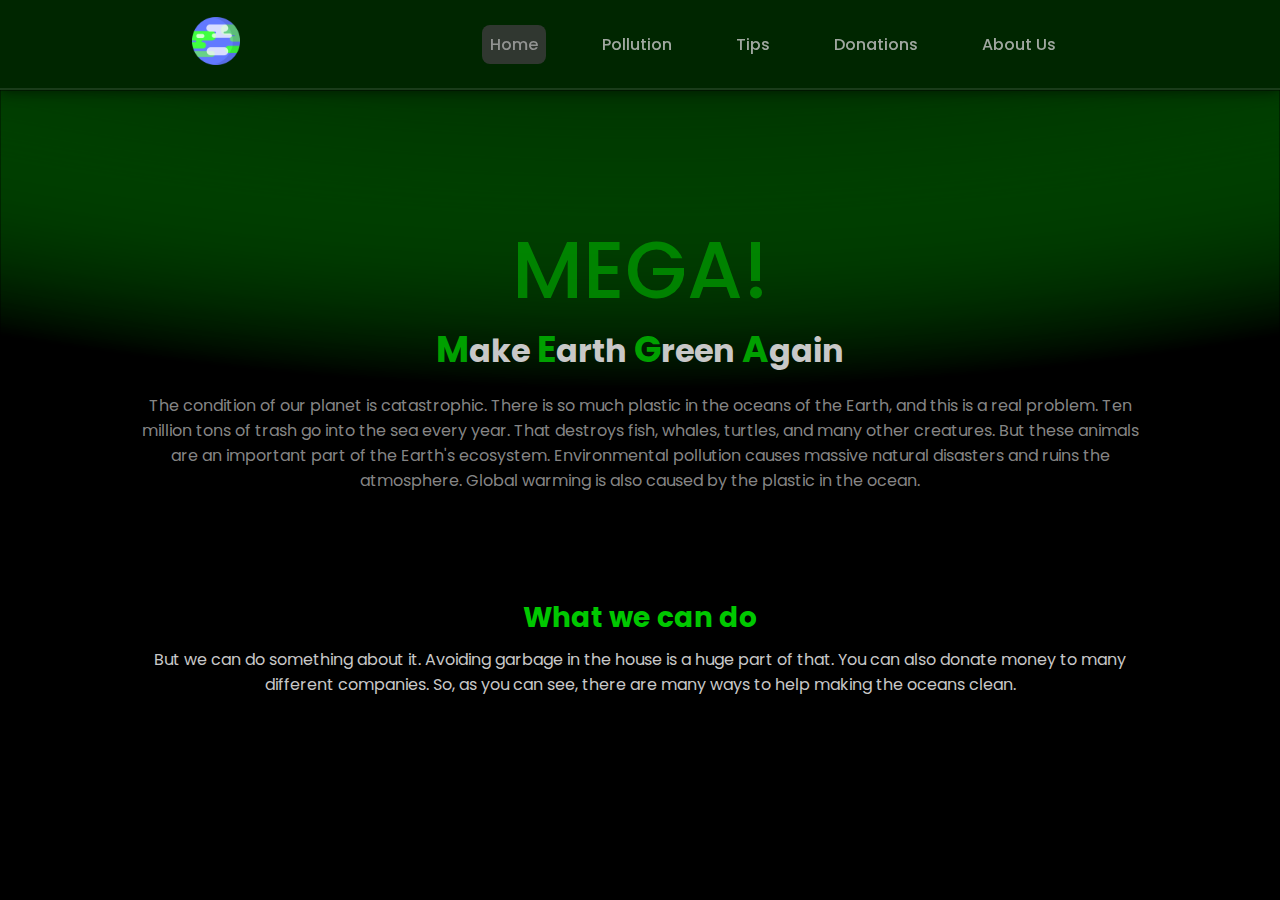
==== index.html @ ea178f75 "Add files via upload" ====
<!DOCTYPE html>
<html>
<head>
	<meta charset="UTF-8" />
	<title>Make Earth Green Again</title>
	<link href="./index.css" type="text/css" rel="stylesheet" />
</head>

<body>
	<div class="nav-bar">
		<div class="nav-bar__content">
			<div class="nav-bar__content__left">
				<div id="nav-bar__content__left__logo" class="nav-bar__content__left__logo">
					<img src="./imports/images/mega_logo.png" alt="Logo">
				</div>
			</div>
			<div class="nav-bar__content__right">
				<ul class="nav-bar__content__right__page-selector">
					<li>
						<a href="#" class="nav-bar__content__right__page-selector--1 current-page">Home</a>
					</li>
					<li>
						<a href="./pollution.html" class="nav-bar__content__right__page-selector--2">Pollution</a>
					</li>
					<li>
						<a href="./tips.html" class="nav-bar__content__right__page-selector--3">Tips</a>
					</li>
					<li>
						<a href="./donations.html" class="nav-bar__content__right__page-selector--4">Donations</a>
					</li>
					<li>
						<a href="./about-us.html" class="nav-bar__content__right__page-selector--5">About Us</a>
					</li>
				</ul>
			</div>
		</div>
	</div>

	<div class="hero">
		<div class="hero-background">
			<img src="./imports/images/mega_logo_banner.png" alt="Background">
		</div>
		
		<div class="hero-text">
			<div class="hero-text__text">
				<h1 class="hero-text__h1">MEGA!</h1>
				<h2 class="hero-text__h2"><span class="hero-text__h2--green">M</span>ake <span class="hero-text__h2--green">E</span></span>arth <span class="hero-text__h2--green">G</span>reen <span class="hero-text__h2--green">A</span>gain</h2>
				<p class="hero-text__p">The condition of our planet is catastrophic. There is so much plastic in the oceans of the Earth, and this is a real problem. Ten million tons of trash go into the sea every year. That destroys fish, whales, turtles, and many other creatures. But these animals are an important part of the Earth's ecosystem. Environmental pollution causes massive natural disasters and ruins the atmosphere. Global warming is also caused by the plastic in the ocean.</p>
				<h3 class="section--what-we-can-do__h3">What we can do</h3>
				<p class="section--what-we-can-do__p">But we can do something about it. Avoiding garbage in the house is a huge part of that. You can also donate money to many different companies. So, as you can see, there are many ways to help making the oceans clean.</p>
			</div>
		</div>
	</div>	
</body>
</html>
---- index.css ----
/* IMPORTS */

@import url('https://fonts.googleapis.com/css2?family=Poppins:wght@200;300;400;500;600&display=swap');

/* VARIABLES */

:root {

}

/* ANIMATIONS */

/* STYLES */

* {
    font-family: Poppins, sans-serif;
    padding: 0;
    margin: 0;
}

:root {
    scroll-behavior: smooth;
}

body {
    background: rgba(0, 0, 0, 1);
}

.nav-bar {
    position: sticky;
    top: 0;
    display: flex;
    justify-content: center;
    align-items: center;
    height: 5.5rem;
    width: 100%;
    background:rgba(0, 70, 0, 0.55);
    backdrop-filter: blur(1rem);
    box-shadow: 0px 0.25vw 1vw rgba(0, 0, 0, 0.5);
    z-index: 1000;
    border-bottom: 2px solid rgba(255, 255, 255, 0.1);
    z-index: 10000;
}

.nav-bar__content {
    width: 70%;
    display: flex;
    justify-content: space-between;
    align-items: center;
}

.nav-bar__content__left__logo img {
    width: 3rem;
    top: 0.5rem;
}

.nav-bar__content__right__page-selector {
    display: flex;
    align-items: center;
}

.nav-bar__content__right__page-selector li {
    list-style: none;
    padding: 1rem;
    margin: 0 1rem;
}

.nav-bar__content__right__page-selector li a {
    text-decoration: none;
    font-weight: 500;
    color: rgba(200, 200, 200, 0.8);
}

.nav-bar__content__right__page-selector .current-page {
    padding: 0.5rem;
    margin: 0 -0.5rem;
    box-sizing: border-box;
    border-radius: 0.5rem;
    color: rgba(170, 170, 170, 0.8);
    background: rgba(60, 60, 60, 0.8);
}

.hero-background img {
    position: absolute;
    width: 100%;
    z-index: -1000;
}

.hero-text {
    display: flex;
    justify-content: center;
    position: relative;
    top: 7.5rem;
    width: 100%;
}

.hero-text__text {
    width: 80%;
}

.hero-text__h1 {
    display: block;
    text-align: center;
    padding: 0;
    margin: 0;
    height: 6rem;
    color:rgba(0, 150, 0, 0.8);
    font-weight: 500;
    font-size: 5rem;
}

.hero-text__h2 {
    position: relative;
    text-align: center;
    top: 1rem;
    color: rgba(200, 200, 200, 1);
    font-size: 2rem;
}

.hero-text__h2--green {
    text-align: center;
    color:rgba(0, 160, 0, 1);
    font-size: 2.25rem;
}

.hero-text__p {
    position: relative;
    top: 2rem;
    color: rgba(170, 170, 170, 0.8);
    text-align: center;
}

.section--what-we-can-do__h3 {
    position: relative;
    top: 8.5rem;
    text-align: center;
    color: rgba(0, 200, 0, 1);
    font-size: 1.75rem;
}

.section--what-we-can-do__p {
    position: relative;
    top: 9rem;
    text-align: center;
    color: rgba(200, 200, 200, 1);
}
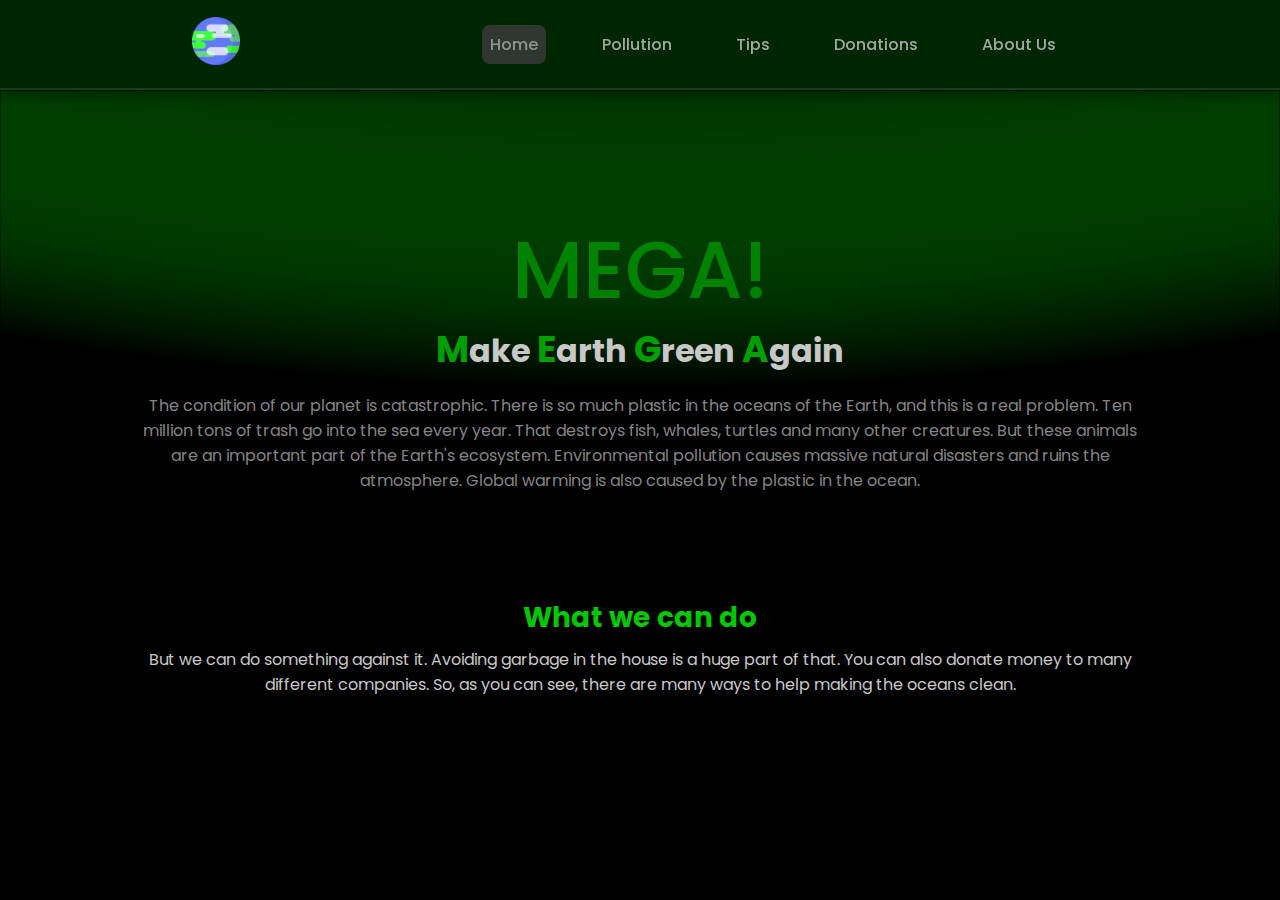
==== commit b777cec4: "Add files via upload" ====
--- a/index.html
+++ b/index.html
@@ -45,9 +45,9 @@
 			<div class="hero-text__text">
 				<h1 class="hero-text__h1">MEGA!</h1>
 				<h2 class="hero-text__h2"><span class="hero-text__h2--green">M</span>ake <span class="hero-text__h2--green">E</span></span>arth <span class="hero-text__h2--green">G</span>reen <span class="hero-text__h2--green">A</span>gain</h2>
-				<p class="hero-text__p">The condition of our planet is catastrophic. There is so much plastic in the oceans of the Earth, and this is a real problem. Ten million tons of trash go into the sea every year. That destroys fish, whales, turtles, and many other creatures. But these animals are an important part of the Earth's ecosystem. Environmental pollution causes massive natural disasters and ruins the atmosphere. Global warming is also caused by the plastic in the ocean.</p>
+				<p class="hero-text__p">The condition of our planet is catastrophic. There is so much plastic in the oceans of the Earth, and this is a real problem. Ten million tons of trash go into the sea every year. That destroys fish, whales, turtles and many other creatures. But these animals are an important part of the Earth's ecosystem. Environmental pollution causes massive natural disasters and ruins the atmosphere. Global warming is also caused by the plastic in the ocean.</p>
 				<h3 class="section--what-we-can-do__h3">What we can do</h3>
-				<p class="section--what-we-can-do__p">But we can do something about it. Avoiding garbage in the house is a huge part of that. You can also donate money to many different companies. So, as you can see, there are many ways to help making the oceans clean.</p>
+				<p class="section--what-we-can-do__p">But we can do something against it. Avoiding garbage in the house is a huge part of that. You can also donate money to many different companies. So, as you can see, there are many ways to help making the oceans clean.</p>
 			</div>
 		</div>
 	</div>	
